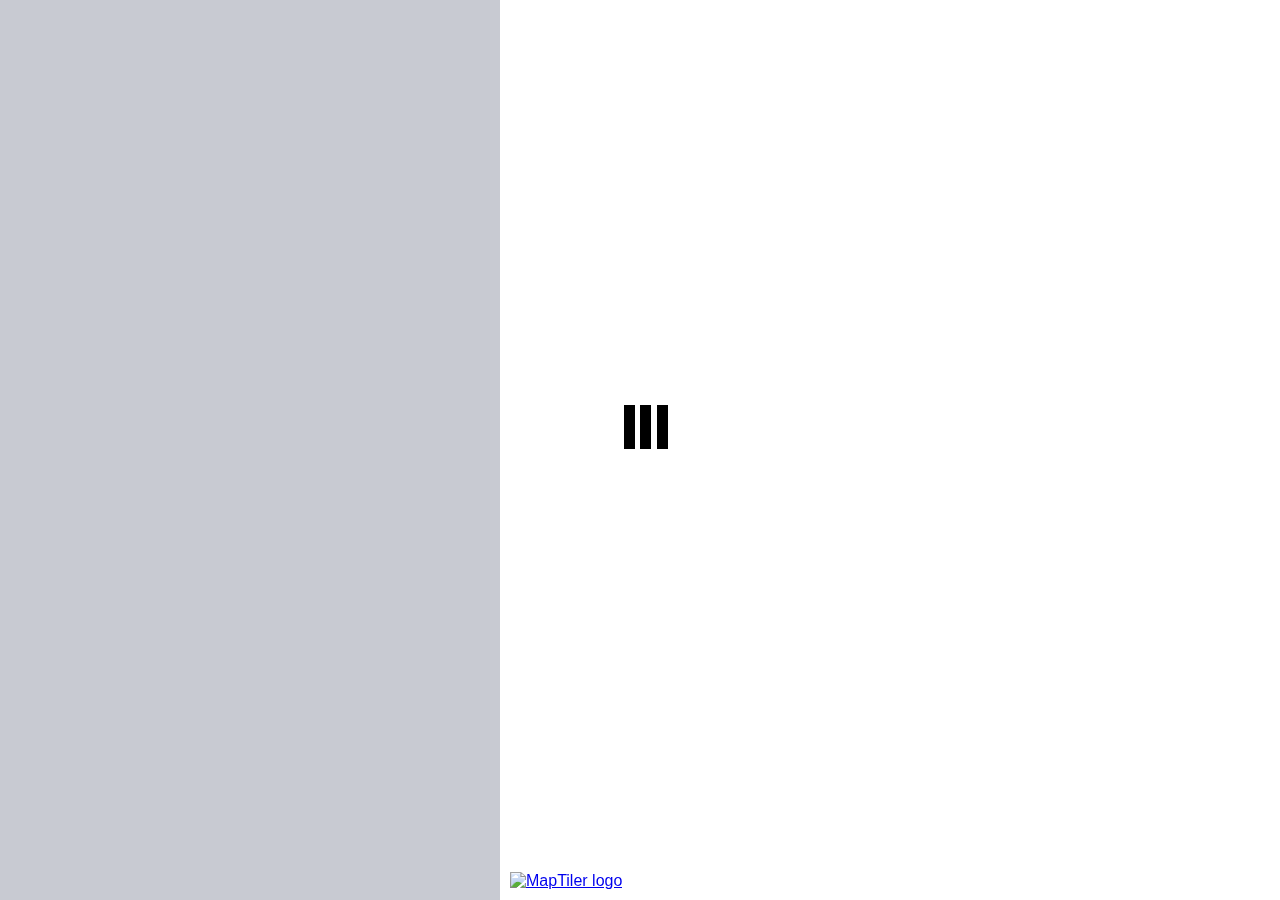
==== EBC/index.html @ e58ed966 "adding ebc folder" ====
<!DOCTYPE html>
<html>

<head>
  <meta http-equiv="Content-Type" content="text/html; charset=utf-8">
  <meta name="viewport" content="initial-scale=1, maximum-scale=1,user-scalable=no"/>
	  
  <link rel="icon" type="image/png" href="./favicon.png">
  <title>Leaflet Storymaps with Google Sheets Template</title>

  <!-- Load Leaflet CSS and JS this is the original file-->
  <link rel="stylesheet" href="https://unpkg.com/leaflet@1.7.1/dist/leaflet.css"
    integrity="sha512-xodZBNTC5n17Xt2atTPuE1HxjVMSvLVW9ocqUKLsCC5CXdbqCmblAshOMAS6/keqq/sMZMZ19scR4PsZChSR7A=="
    crossorigin=""/>
  <script src="https://unpkg.com/leaflet@1.7.1/dist/leaflet.js"
    integrity="sha512-XQoYMqMTK8LvdxXYG3nZ448hOEQiglfqkJs1NOQV44cWnUrBc8PkAOcXy20w0vlaXaVUearIOBhiXZ5V3ynxwA=="
    crossorigin=""></script>

  <!-- Load Leaflet basemap providers
  <script src="https://unpkg.com/leaflet-providers@1.10.2/leaflet-providers.js"></script>
 	  -->
    
    
	  
  <!-- Load jQuery  -->
  <script src="https://cdn.jsdelivr.net/npm/jquery@3.5.1/dist/jquery.min.js"></script>

  <!-- Load PapaParse -->
  <script src="https://cdn.jsdelivr.net/npm/papaparse@5.3.0/papaparse.min.js"></script>

  <!-- Load Lightbox -->
  <script src="scripts/lightbox/js/lightbox.js"></script>
  <link rel="stylesheet" href="scripts/lightbox/css/lightbox.css" />

  <!-- Load Font-Awesome -->
  <link rel="stylesheet" href="https://use.fontawesome.com/releases/v5.8.1/css/all.css" integrity="sha384-50oBUHEmvpQ+1lW4y57PTFmhCaXp0ML5d60M1M7uH2+nqUivzIebhndOJK28anvf" crossorigin="anonymous">
  <link rel="stylesheet" href="markers/leaflet.extra-markers.min.css">
  <link rel="stylesheet" href="css/style.css">
  <link rel="stylesheet" href="css/style-desktop.css">
  <link rel="stylesheet" href="css/loader.css">
</head>

<body>


  <div id="title">
    <div id="logo"></div>
    <div id="header"></div>
  </div>

  <div id="narration">
    <div id="contents">
      <div id="top"></div>
    </div>
  </div>

  <div class="loader">Loading...</div>
  
  
  <div id="map">
    <a id="mapTilerLogo" href="https://www.maptiler.com" style="position:absolute;left:5px;bottom:5px;z-index:999;"><img src="https://api.maptiler.com/resources/logo.svg" alt="MapTiler logo"></a>
  </div>
  
  
    
<script>
    // initialize the map on the "map" div with a given center and zoom
var map = new L.Map('map', {
  center: new L.LatLng(61.8926, -6.9118),
  zoom: 9
});

/*
// create a new tile layer
var tileUrl = 'https://tile.thunderforest.com/cycle/{z}/{x}/{y}.png?apikey=94df2c1a3f5143e9a142ca9523a8c3ca',
layer = new L.TileLayer(tileUrl, {maxZoom: 18});
*/
/*
// add the layer to the map
map.addLayer(layer);
*/
</script>

	
 <!--
  <script type="text/javascript">
    // Create the Leaflet map with a generic start point
    var map = L.map('map', {
      center: [61.8926, -6.9118],
      zoom: 9,
      scrollWheelZoom: true,
      zoomControl: false,
      tap: false
    });
  </script>
 -->

  <script type="text/javascript" src="google-doc-url.js"></script>
  <script type="text/javascript" src="markers/leaflet.extra-markers.min.js"></script>
  <script type="text/javascript" src="scripts/constants.js"></script>
  <script type="text/javascript" src="scripts/jquery.csv.js"></script>
<!--attempt to load different storymaps base on screen size
<script type="text/javascript">
  if (screen.width > 700px) {
    loadScript("scripts/storymap.js");  
  } else{
    loadScript("scripts/storymapMobile.js"); 
    }
</script>
<script>
if (window.innerWidth < 1000) {
   ... mobile banner code
} else {
   ... desktop banner code
}
 -->

  original storymap loader 
  <script type="text/javascript" src="scripts/storymapMobile.js"></script>

</body>
</html>
---- EBC/css/style.css ----
body {
  padding: 0px;
  margin: 0px;
  font-family: "Gotham", sans-serif;
  overflow: hidden;
}

#map {
  height: 200px;
  width: 100vw;
  position: absolute;
  border-bottom: 1px solid #353535;
  top: 0;
  left: 0;
}

/*for images gallery*/
{
  box-sizing: border-box;
}

.column {
  float: left;
  width: 45%;
  padding: 5px;
}

/* Clearfix (clear floats) */
.row::after {
  content: "";
  clear: both;
  display: table;
}

/* Responsive layout - makes the three columns stack on top of each other instead of next to each other 
@media screen and (max-width: 500px) {
  .column {
    width: 100%;
  }
}
/*end image gallery*/

#narration {
  position: absolute;
  top: 203px;
  width: 100vw;
  height: calc(100vh - 203px);
  z-index: 80;
  background-color: #c8cad2 !important;
}

#contents {
  padding: 0;
  width: 100%;
  margin-top: 0; /*Adjust if Title header needs more space */
  height: 100%; /* Adjust to fit max Description length, one setting for all; alternative is 100% */
  overflow-y: scroll;
  overflow-x: hidden;
}

#top {
  height: 40px;
  margin: 0;
}

#space-at-the-bottom {
  height: 200px;
  margin: 0;
  text-align: center;
  padding-top: 150px;
}

#title {
  position: absolute;
  left: 0;
  top: 201px;
  background-color: #b1bfae !important;
  /*background-color: #778899;*/
  width: 100vw;
  z-index: 100;
  margin: 0;
  padding: 0;
  visibility: hidden;
  font-weight: bold;
  text-align: center;
  border-bottom-right-radius: 30px;
  border-bottom-left-radius: 30px;
}

.chapter-container {
  /* margin + padding = chapterContainerMargin in script.js */
  /* Important for scrolling! */
  margin: 50px 0 0 0;
  padding: 20px 0 0 0;
  text-align: center;
}

.chapter-container img {
  height: auto;
  width: auto;
  max-height: 100%;
  max-width: 100%;
  margin-left: auto;
  margin-right: auto;
  border-radius: 25px;

  /* Three lines that center vertically */
  position: relative;
  top: 50%;
  transform: translateY(-50%);
}

.img-container {
  margin: 0;
  margin-bottom: 5px;
  height: 200px;
  max-height: 200px;
  width: 100%;
}

.audio-container {
  margin: 0;
  margin-bottom: 5px;
  height: 60px;
  max-height: 60px;
  width: 100%;
}

.chapter-header {
  display: block;
  text-align: center;
  font-size: 1.2em;
  padding: 0 5px;
}

.source {
  font-size: 9pt;
  font-style: italic;
  color: gray;
}
a.source:visited {
  color: grey;
}

.description {
  margin: 20px;
  text-align: left;
  font-size: 11pt;
  padding: 20px;
}

.in-focus {
  opacity: 1.0;
  background-color: #c8cad2 !important;
}

.out-focus {
  opacity: 0.3;
}

.leaflet-control-attribution {
  visibility: hidden;
}

.leaflet-marker-icon, .extra-marker-shadow  {
  visibility: hidden;
}


/*added to hide a thing*/
.leaflet-left .leaflet-control {
    visibility: hidden;
}

/*
  By default, current (active) marker is orange.
  If you want to change the color, see options here: https://github.com/coryasilva/Leaflet.ExtraMarkers/blob/master/src/assets/css/leaflet.extra-markers.css
*/
.marker-active {
  background-position: -72px 0 !important;
}

/* Storymap logo image above the title */
#logo {
  height: 30px;
  line-height: 30px;
  text-align: center;
  padding: 10px;
  max-width: 100%;
}

#logo img {
  max-height: 100%;
  max-width: 100%;
  vertical-align: middle;
}

#header {
  padding: 5px 0;
  text-align: center;
  color: #333;
}

/* Storymap title & subtitle */
h1 {
  margin: 0;
  font-size: 1.5em;
}

h2 {
  margin: 0;
  font-size: 1.1em;
  font-weight: normal;
}
---- EBC/css/style-desktop.css ----
@media screen and (min-width: 768px) {

  #narration {
    width: 60vw;
    height: 100vh;
    max-width: 500px;
    top: 0;
  }

  #map {
    width: calc(100vw - 460px);
    left: 460px;
    height: 100vh;
    border: 0;
    z-index: 0;
  }

  #title {
    width: 60vw;
    max-width: 500px;
    top: 0;
  }

  #mapTilerLogo {
    position:absolute !important; 
    left:50px !important;
    bottom:10px !important;
    z-index:999 !important;
  }

  .leaflet-control-attribution {
    visibility: visible;
  }

}
---- EBC/css/loader.css ----
/* CSS Loader */
.loader,
.loader:before,
.loader:after {
  background: #000;
  -webkit-animation: load1 1s infinite ease-in-out;
  animation: load1 1s infinite ease-in-out;
  width: 1em;
  height: 4em;
}
.loader:before,
.loader:after {
  position: absolute;
  top: 0;
  content: '';
}
.loader:before {
  left: -1.5em;
  -webkit-animation-delay: -0.32s;
  animation-delay: -0.32s;
}
.loader {
  color: #000;
  text-indent: -9999em;
  position: absolute;
  left: 50vw;
  top: 45vh;
  font-size: 11px;
  -webkit-transform: translateZ(0);
  -ms-transform: translateZ(0);
  transform: translateZ(0);
  -webkit-animation-delay: -0.16s;
  animation-delay: -0.16s;
}
.loader:after {
  left: 1.5em;
}
@-webkit-keyframes load1 {
  0%,
  80%,
  100% {
    box-shadow: 0 0;
    height: 4em;
  }
  40% {
    box-shadow: 0 -2em;
    height: 5em;
  }
}
@keyframes load1 {
  0%,
  80%,
  100% {
    box-shadow: 0 0;
    height: 4em;
  }
  40% {
    box-shadow: 0 -2em;
    height: 5em;
  }
}
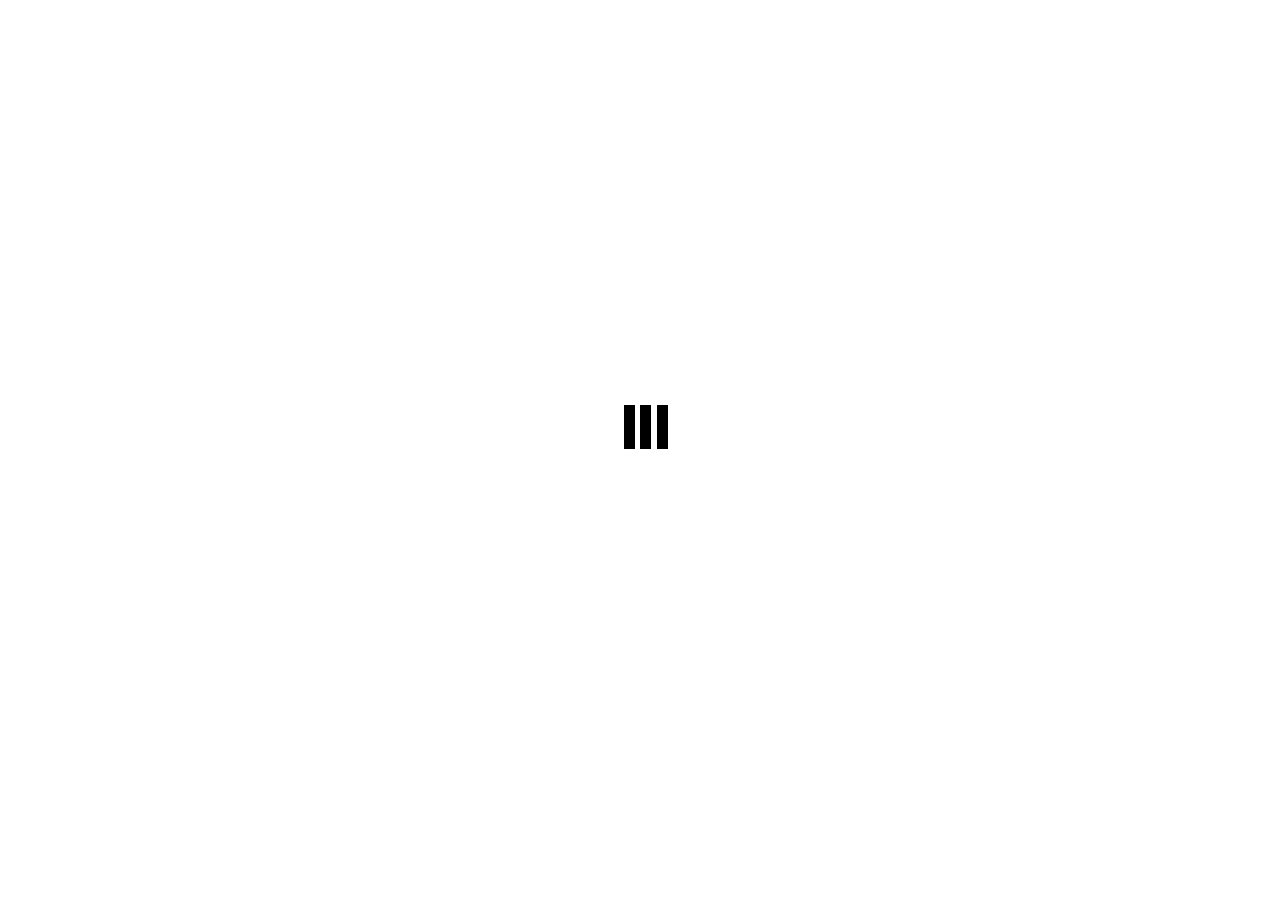
==== commit 6cf69ebc: "changes" ====
--- a/EBC/index.html
+++ b/EBC/index.html
@@ -4,11 +4,10 @@
 <head>
   <meta http-equiv="Content-Type" content="text/html; charset=utf-8">
   <meta name="viewport" content="initial-scale=1, maximum-scale=1,user-scalable=no"/>
-	  
   <link rel="icon" type="image/png" href="./favicon.png">
   <title>Leaflet Storymaps with Google Sheets Template</title>
 
-  <!-- Load Leaflet CSS and JS this is the original file-->
+  <!-- Load Leaflet CSS and JS-->
   <link rel="stylesheet" href="https://unpkg.com/leaflet@1.7.1/dist/leaflet.css"
     integrity="sha512-xodZBNTC5n17Xt2atTPuE1HxjVMSvLVW9ocqUKLsCC5CXdbqCmblAshOMAS6/keqq/sMZMZ19scR4PsZChSR7A=="
     crossorigin=""/>
@@ -16,12 +15,9 @@
     integrity="sha512-XQoYMqMTK8LvdxXYG3nZ448hOEQiglfqkJs1NOQV44cWnUrBc8PkAOcXy20w0vlaXaVUearIOBhiXZ5V3ynxwA=="
     crossorigin=""></script>
 
-  <!-- Load Leaflet basemap providers
+  <!-- Load Leaflet basemap providers -->
   <script src="https://unpkg.com/leaflet-providers@1.10.2/leaflet-providers.js"></script>
- 	  -->
-    
-    
-	  
+
   <!-- Load jQuery  -->
   <script src="https://cdn.jsdelivr.net/npm/jquery@3.5.1/dist/jquery.min.js"></script>
 
@@ -42,7 +38,6 @@
 
 <body>
 
-
   <div id="title">
     <div id="logo"></div>
     <div id="header"></div>
@@ -55,68 +50,24 @@
   </div>
 
   <div class="loader">Loading...</div>
-  
-  
-  <div id="map">
-    <a id="mapTilerLogo" href="https://www.maptiler.com" style="position:absolute;left:5px;bottom:5px;z-index:999;"><img src="https://api.maptiler.com/resources/logo.svg" alt="MapTiler logo"></a>
-  </div>
-  
-  
-    
-<script>
-    // initialize the map on the "map" div with a given center and zoom
-var map = new L.Map('map', {
-  center: new L.LatLng(61.8926, -6.9118),
-  zoom: 9
-});
+  <div id="map"></div>
 
-/*
-// create a new tile layer
-var tileUrl = 'https://tile.thunderforest.com/cycle/{z}/{x}/{y}.png?apikey=94df2c1a3f5143e9a142ca9523a8c3ca',
-layer = new L.TileLayer(tileUrl, {maxZoom: 18});
-*/
-/*
-// add the layer to the map
-map.addLayer(layer);
-*/
-</script>
-
-	
- <!--
   <script type="text/javascript">
     // Create the Leaflet map with a generic start point
     var map = L.map('map', {
-      center: [61.8926, -6.9118],
-      zoom: 9,
-      scrollWheelZoom: true,
+      center: [0, 0],
+      zoom: 1,
+      scrollWheelZoom: false,
       zoomControl: false,
       tap: false
     });
   </script>
- -->
 
   <script type="text/javascript" src="google-doc-url.js"></script>
   <script type="text/javascript" src="markers/leaflet.extra-markers.min.js"></script>
   <script type="text/javascript" src="scripts/constants.js"></script>
   <script type="text/javascript" src="scripts/jquery.csv.js"></script>
-<!--attempt to load different storymaps base on screen size
-<script type="text/javascript">
-  if (screen.width > 700px) {
-    loadScript("scripts/storymap.js");  
-  } else{
-    loadScript("scripts/storymapMobile.js"); 
-    }
-</script>
-<script>
-if (window.innerWidth < 1000) {
-   ... mobile banner code
-} else {
-   ... desktop banner code
-}
- -->
-
-  original storymap loader 
-  <script type="text/javascript" src="scripts/storymapMobile.js"></script>
+  <script type="text/javascript" src="scripts/storymap.js"></script>
 
 </body>
 </html>
--- a/EBC/css/style.css
+++ b/EBC/css/style.css
@@ -1,7 +1,7 @@
 body {
   padding: 0px;
   margin: 0px;
-  font-family: "Gotham", sans-serif;
+  font-family: "Helvetica", sans-serif;
   overflow: hidden;
 }
 
@@ -9,36 +9,10 @@
   height: 200px;
   width: 100vw;
   position: absolute;
-  border-bottom: 1px solid #353535;
+  border-bottom: 3px solid orange;
   top: 0;
   left: 0;
 }
-
-/*for images gallery*/
-{
-  box-sizing: border-box;
-}
-
-.column {
-  float: left;
-  width: 45%;
-  padding: 5px;
-}
-
-/* Clearfix (clear floats) */
-.row::after {
-  content: "";
-  clear: both;
-  display: table;
-}
-
-/* Responsive layout - makes the three columns stack on top of each other instead of next to each other 
-@media screen and (max-width: 500px) {
-  .column {
-    width: 100%;
-  }
-}
-/*end image gallery*/
 
 #narration {
   position: absolute;
@@ -46,7 +20,6 @@
   width: 100vw;
   height: calc(100vh - 203px);
   z-index: 80;
-  background-color: #c8cad2 !important;
 }
 
 #contents {
@@ -73,9 +46,8 @@
 #title {
   position: absolute;
   left: 0;
-  top: 201px;
-  background-color: #b1bfae !important;
-  /*background-color: #778899;*/
+  top: 203px;
+  background-color: white;
   width: 100vw;
   z-index: 100;
   margin: 0;
@@ -83,8 +55,6 @@
   visibility: hidden;
   font-weight: bold;
   text-align: center;
-  border-bottom-right-radius: 30px;
-  border-bottom-left-radius: 30px;
 }
 
 .chapter-container {
@@ -102,7 +72,6 @@
   max-width: 100%;
   margin-left: auto;
   margin-right: auto;
-  border-radius: 25px;
 
   /* Three lines that center vertically */
   position: relative;
@@ -151,7 +120,6 @@
 
 .in-focus {
   opacity: 1.0;
-  background-color: #c8cad2 !important;
 }
 
 .out-focus {
@@ -162,14 +130,8 @@
   visibility: hidden;
 }
 
-.leaflet-marker-icon, .extra-marker-shadow  {
-  visibility: hidden;
-}
-
-
-/*added to hide a thing*/
-.leaflet-left .leaflet-control {
-    visibility: hidden;
+.leaflet-marker-icon {
+  opacity: 0.75;
 }
 
 /*
--- a/EBC/css/style-desktop.css
+++ b/EBC/css/style-desktop.css
@@ -21,13 +21,6 @@
     top: 0;
   }
 
-  #mapTilerLogo {
-    position:absolute !important; 
-    left:50px !important;
-    bottom:10px !important;
-    z-index:999 !important;
-  }
-
   .leaflet-control-attribution {
     visibility: visible;
   }
